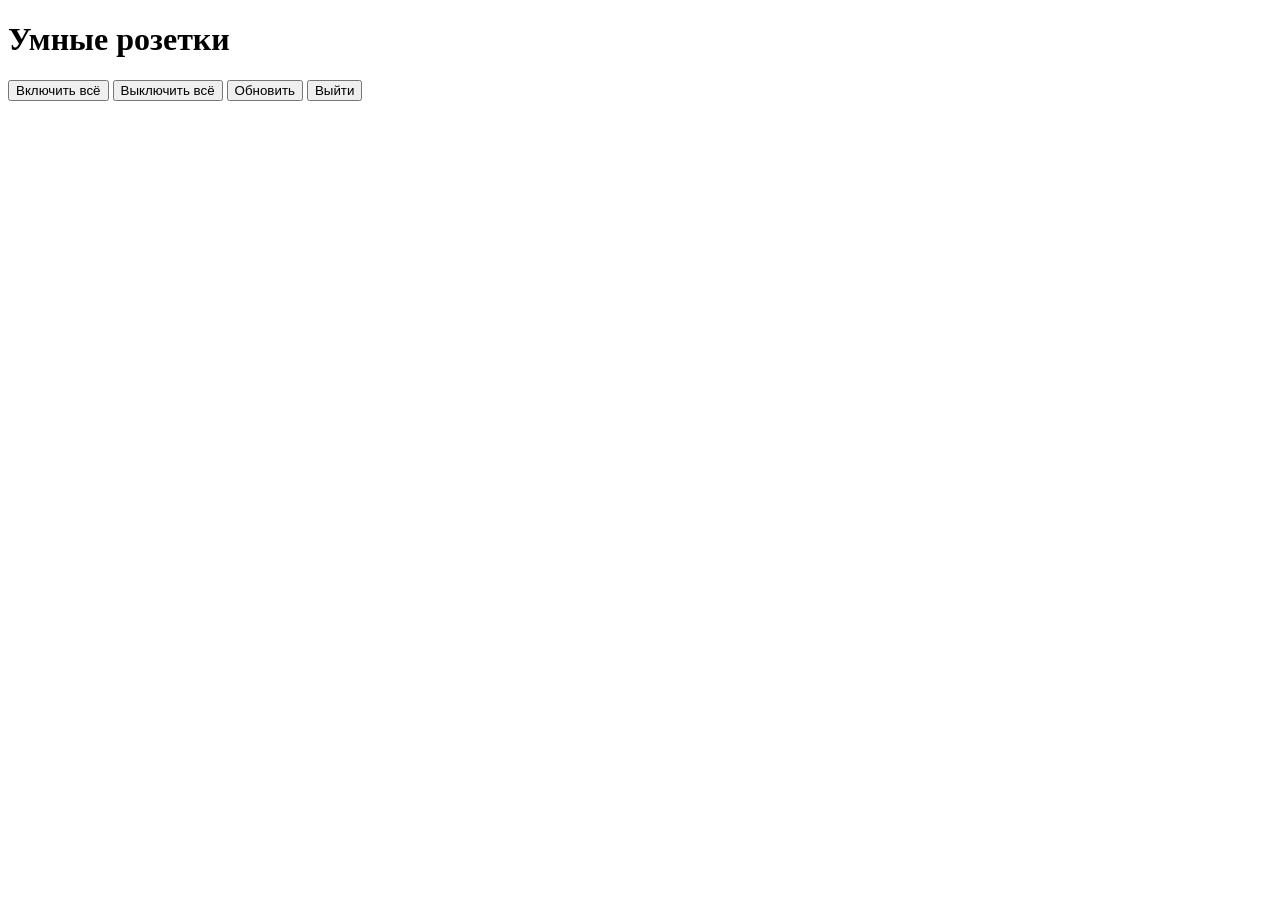
==== app/web/index.html @ 4ab17b44 "Initial commit" ====
<!doctype html>
<html lang="ru">
<head>
  <meta charset="utf-8">
  <meta name="viewport" content="width=device-width, initial-scale=1">
  <title>Умные розетки</title>
  <link rel="stylesheet" href="/static/style.css">
</head>
<body data-page="dashboard">
  <header class="topbar">
    <h1>Умные розетки</h1>
    <div class="top-actions">
      <button id="all-on">Включить всё</button>
      <button id="all-off">Выключить всё</button>
      <button id="refresh">Обновить</button>
      <button id="scan" hidden>Сканировать сеть</button>
      <a id="admin-link" href="/admin" hidden>Админка</a>
      <span id="whoami" class="muted"></span>
      <button id="logout" class="ghost">Выйти</button>
    </div>
  </header>
  <main id="controllers" class="grid"></main>
  <script src="/static/app.js"></script>
</body>
</html>
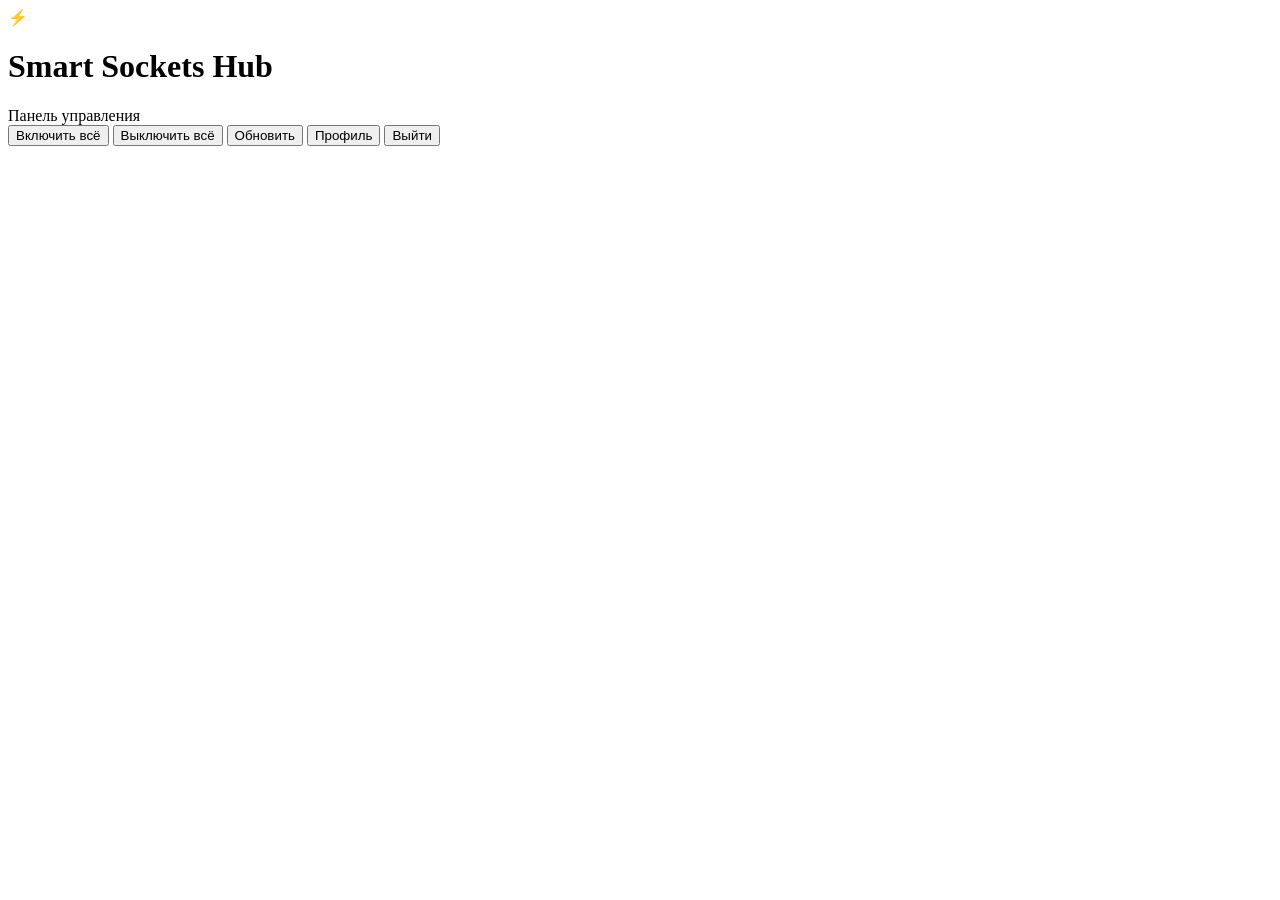
==== commit 7d7b29e2: "admin panel reworked redisigned UI, added features to non-admin users" ====
--- a/app/web/index.html
+++ b/app/web/index.html
@@ -3,23 +3,28 @@
 <head>
   <meta charset="utf-8">
   <meta name="viewport" content="width=device-width, initial-scale=1">
-  <title>Умные розетки</title>
-  <link rel="stylesheet" href="/static/style.css">
+  <title>Розетки — Smart Sockets Hub</title>
+  <link rel="stylesheet" href="/static/style.css?v=3">
 </head>
 <body data-page="dashboard">
   <header class="topbar">
-    <h1>Умные розетки</h1>
+    <div class="brand">
+      <span class="brand-mark">⚡</span>
+      <div><h1>Smart Sockets Hub</h1><span class="brand-sub">Панель управления</span></div>
+    </div>
     <div class="top-actions">
-      <button id="all-on">Включить всё</button>
-      <button id="all-off">Выключить всё</button>
-      <button id="refresh">Обновить</button>
-      <button id="scan" hidden>Сканировать сеть</button>
-      <a id="admin-link" href="/admin" hidden>Админка</a>
-      <span id="whoami" class="muted"></span>
-      <button id="logout" class="ghost">Выйти</button>
+      <button id="all-on" class="btn small">Включить всё</button>
+      <button id="all-off" class="btn small ghost">Выключить всё</button>
+      <button id="refresh" class="btn small ghost">Обновить</button>
+      <button id="scan" class="btn small ghost" hidden>Сканировать сеть</button>
+      <a id="admin-link" class="btn small ghost" href="/admin" hidden>Админка</a>
+      <span class="top-divider"></span>
+      <span id="whoami" class="who"></span>
+      <button id="profile-btn" class="btn small ghost">Профиль</button>
+      <button id="logout" class="btn small ghost">Выйти</button>
     </div>
   </header>
-  <main id="controllers" class="grid"></main>
-  <script src="/static/app.js"></script>
+  <main id="controllers" class="listing"></main>
+  <script src="/static/app.js?v=3"></script>
 </body>
 </html>
